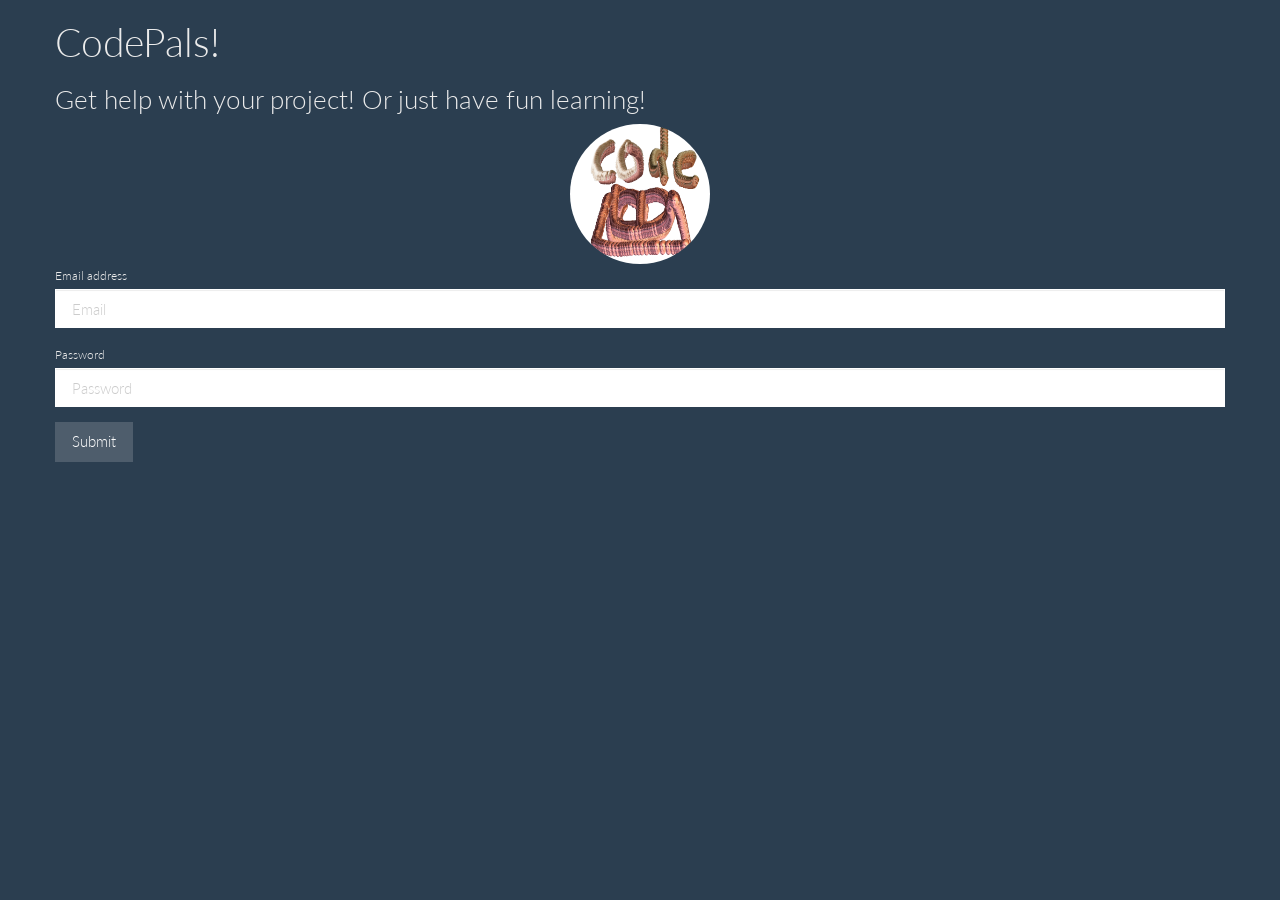
==== login.html @ e297efdf "whoop whoop centered" ====
<!DOCTYPE html>
<html lang="en">
  <head>
    <meta charset="utf-8">
    <meta http-equiv="X-UA-Compatible" content="IE=edge">
    <meta name="viewport" content="width=device-width, initial-scale=1">
    <!-- The above 3 meta tags *must* come first in the head; any other head content must come *after* these tags -->
    <title>CodeBUTTS</title>

    <!-- Bootstrap -->
    <link href="css/bootstrap.min.css" rel="stylesheet">

  </head>
  <body>
    <div class="container">
      <div class="row">
        <form>
          <h1>CodePals!</h1>
          <h3>Get help with your project! Or just have fun learning!</h3>
          <img style="height:140px;width:140px;" src="codebuttslogo.png" alt="LOGO" class="center-block img-circle">
          <div class="form-group">
           <label for="exampleInputEmail1">Email address</label>
           <input type="email" class="form-control" id="email" placeholder="Email">
          </div>
          <div class="form-group">
           <label for="exampleInputPassword1">Password</label>
           <input type="password" class="form-control" id="password" placeholder="Password">
          </div>
          <button type="submit" class="btn btn-default">Submit</button>
        </form>
      </div>
    </div>

  <!-- jQuery (necessary for Bootstrap's JavaScript plugins) -->

  <script src="https://ajax.googleapis.com/ajax/libs/jquery/1.11.3/jquery.min.js"></script>
  <!-- Include all compiled plugins (below), or include individual files as needed -->
  <script src="js/bootstrap.min.js"></script>
</body>
</html>
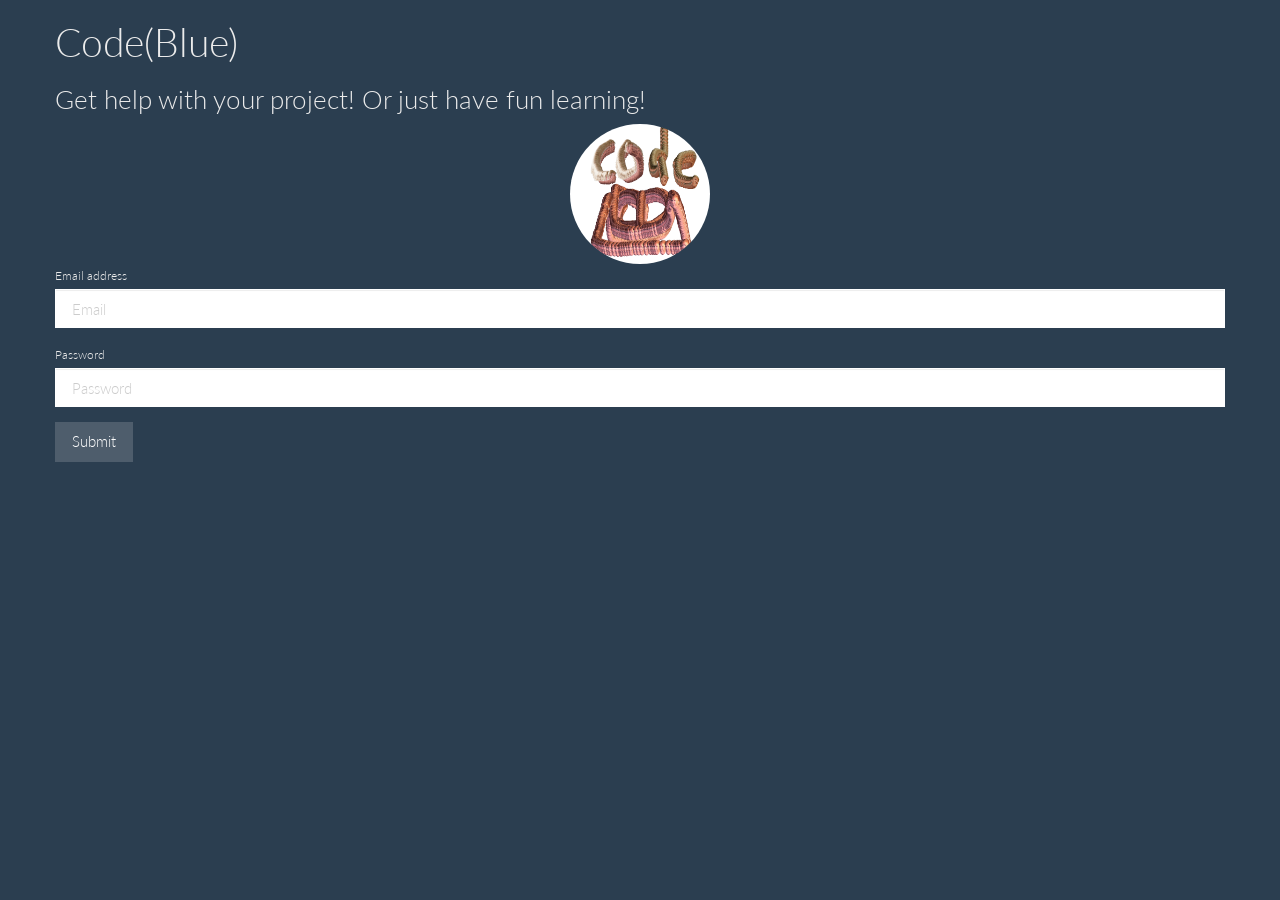
==== commit 8a035e26: "BOOM BABY" ====
--- a/login.html
+++ b/login.html
@@ -5,7 +5,7 @@
     <meta http-equiv="X-UA-Compatible" content="IE=edge">
     <meta name="viewport" content="width=device-width, initial-scale=1">
     <!-- The above 3 meta tags *must* come first in the head; any other head content must come *after* these tags -->
-    <title>CodeBUTTS</title>
+    <title>Code(Blue)</title>
 
     <!-- Bootstrap -->
     <link href="css/bootstrap.min.css" rel="stylesheet">
@@ -14,8 +14,8 @@
   <body>
     <div class="container">
       <div class="row">
-        <form>
-          <h1>CodePals!</h1>
+        <form action="main.html">
+          <h1>Code(Blue)</h1>
           <h3>Get help with your project! Or just have fun learning!</h3>
           <img style="height:140px;width:140px;" src="codebuttslogo.png" alt="LOGO" class="center-block img-circle">
           <div class="form-group">
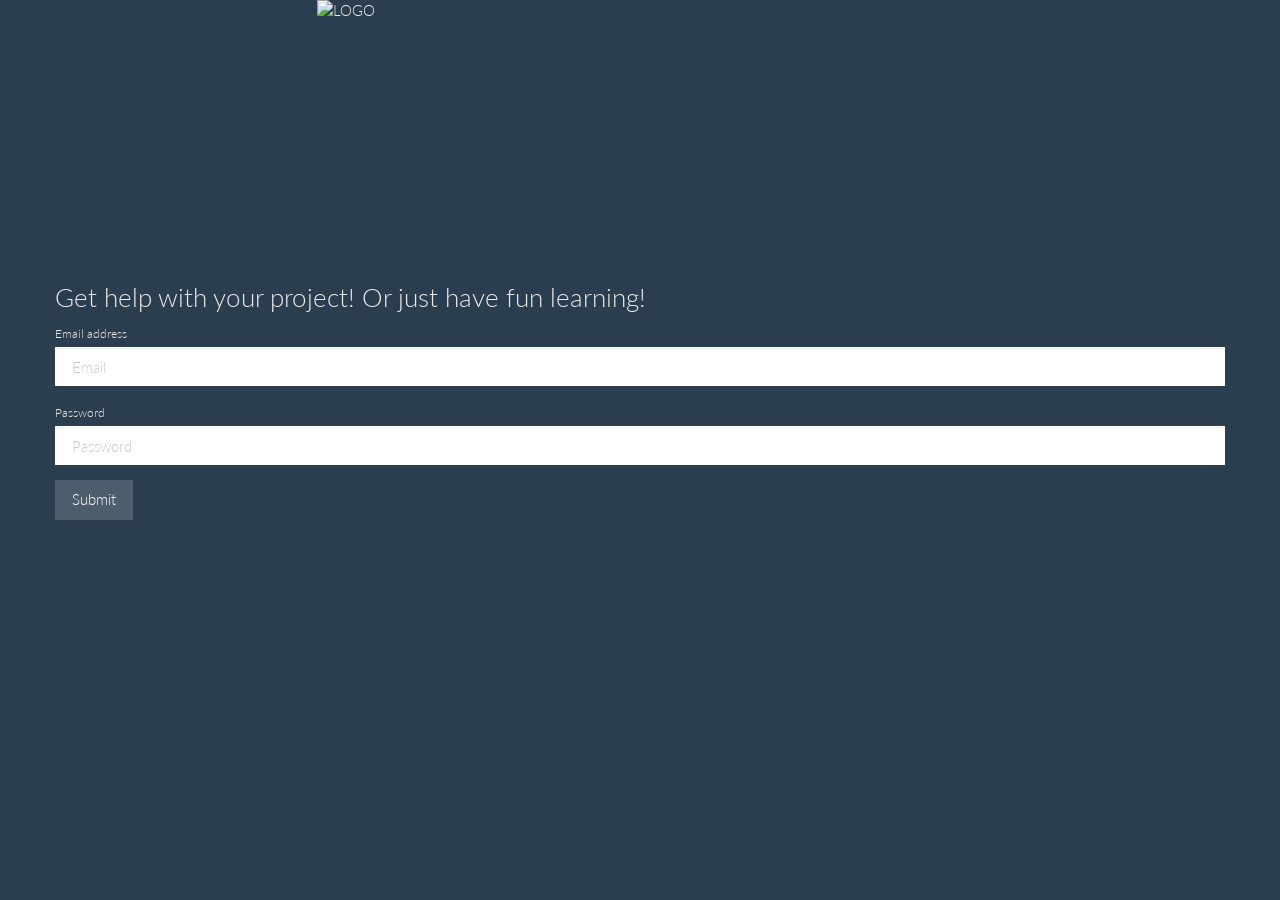
==== commit 9eb92b59: "Rebranding and login page edits" ====
--- a/login.html
+++ b/login.html
@@ -15,9 +15,8 @@
     <div class="container">
       <div class="row">
         <form action="main.html">
-          <h1>Code(Blue)</h1>
+          <img style="height:262px;width:647px;" src="code(blue)_logo.png" alt="LOGO" class="center-block">
           <h3>Get help with your project! Or just have fun learning!</h3>
-          <img style="height:140px;width:140px;" src="codebuttslogo.png" alt="LOGO" class="center-block img-circle">
           <div class="form-group">
            <label for="exampleInputEmail1">Email address</label>
            <input type="email" class="form-control" id="email" placeholder="Email">
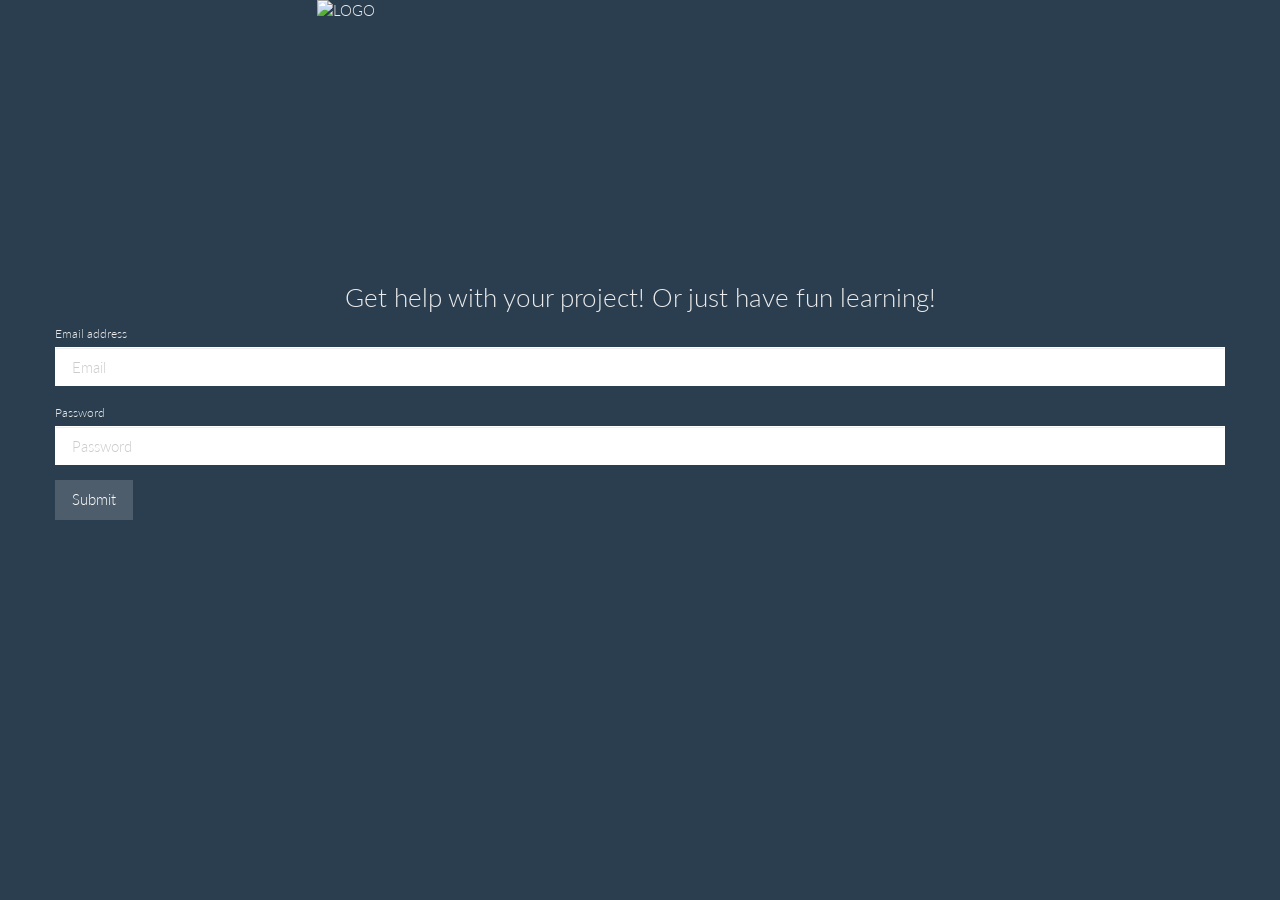
==== commit 75102e2b: "Rebranding and login page edits" ====
--- a/login.html
+++ b/login.html
@@ -16,7 +16,7 @@
       <div class="row">
         <form action="main.html">
           <img style="height:262px;width:647px;" src="code(blue)_logo.png" alt="LOGO" class="center-block">
-          <h3>Get help with your project! Or just have fun learning!</h3>
+          <h3><center>Get help with your project! Or just have fun learning!</center></center></h3>
           <div class="form-group">
            <label for="exampleInputEmail1">Email address</label>
            <input type="email" class="form-control" id="email" placeholder="Email">
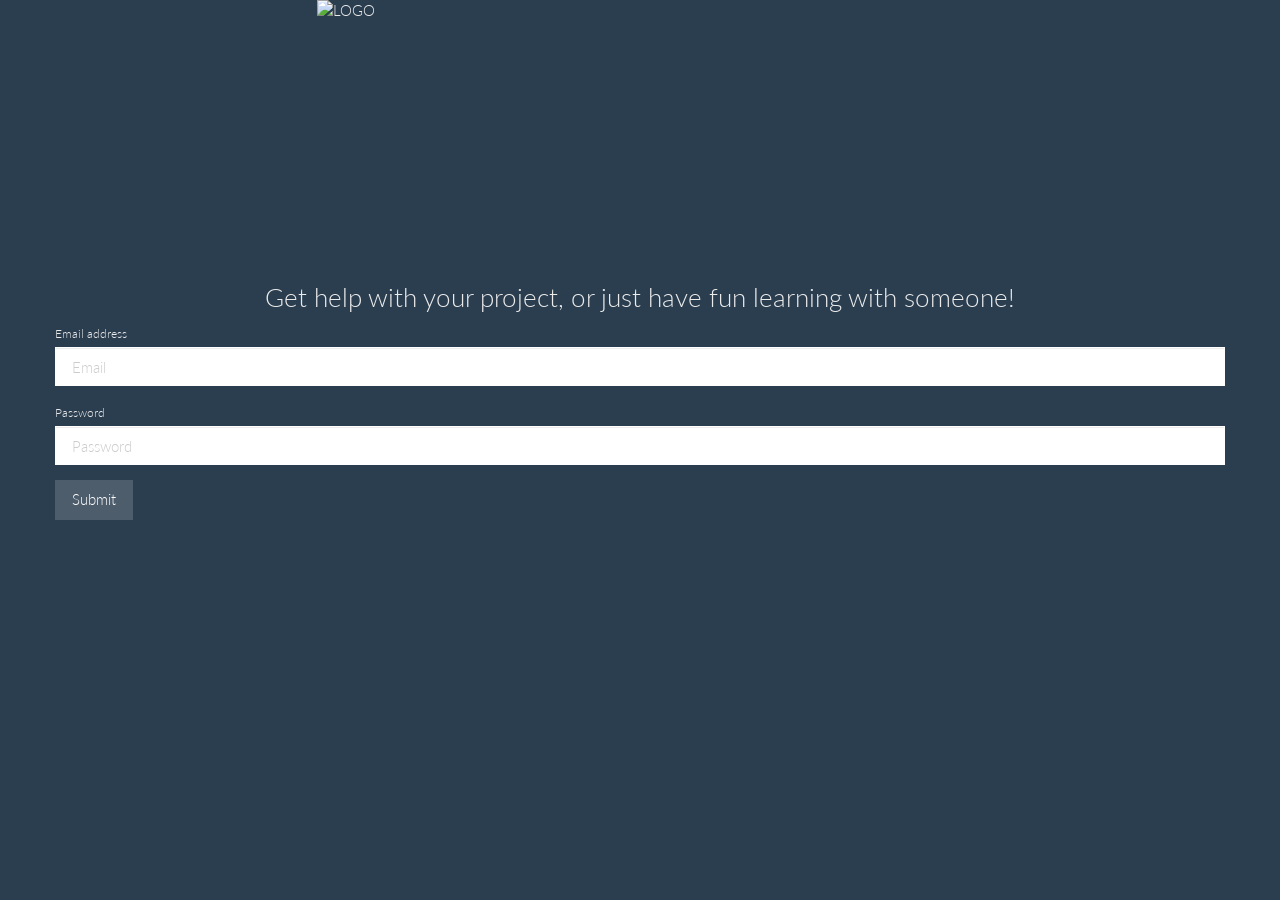
==== commit 9e75e205: "Tutorial and code stuff." ====
--- a/login.html
+++ b/login.html
@@ -16,7 +16,7 @@
       <div class="row">
         <form action="main.html">
           <img style="height:262px;width:647px;" src="code(blue)_logo.png" alt="LOGO" class="center-block">
-          <h3><center>Get help with your project! Or just have fun learning!</center></center></h3>
+          <h3><center>Get help with your project, or just have fun learning with someone!</center></center></h3>
           <div class="form-group">
            <label for="exampleInputEmail1">Email address</label>
            <input type="email" class="form-control" id="email" placeholder="Email">
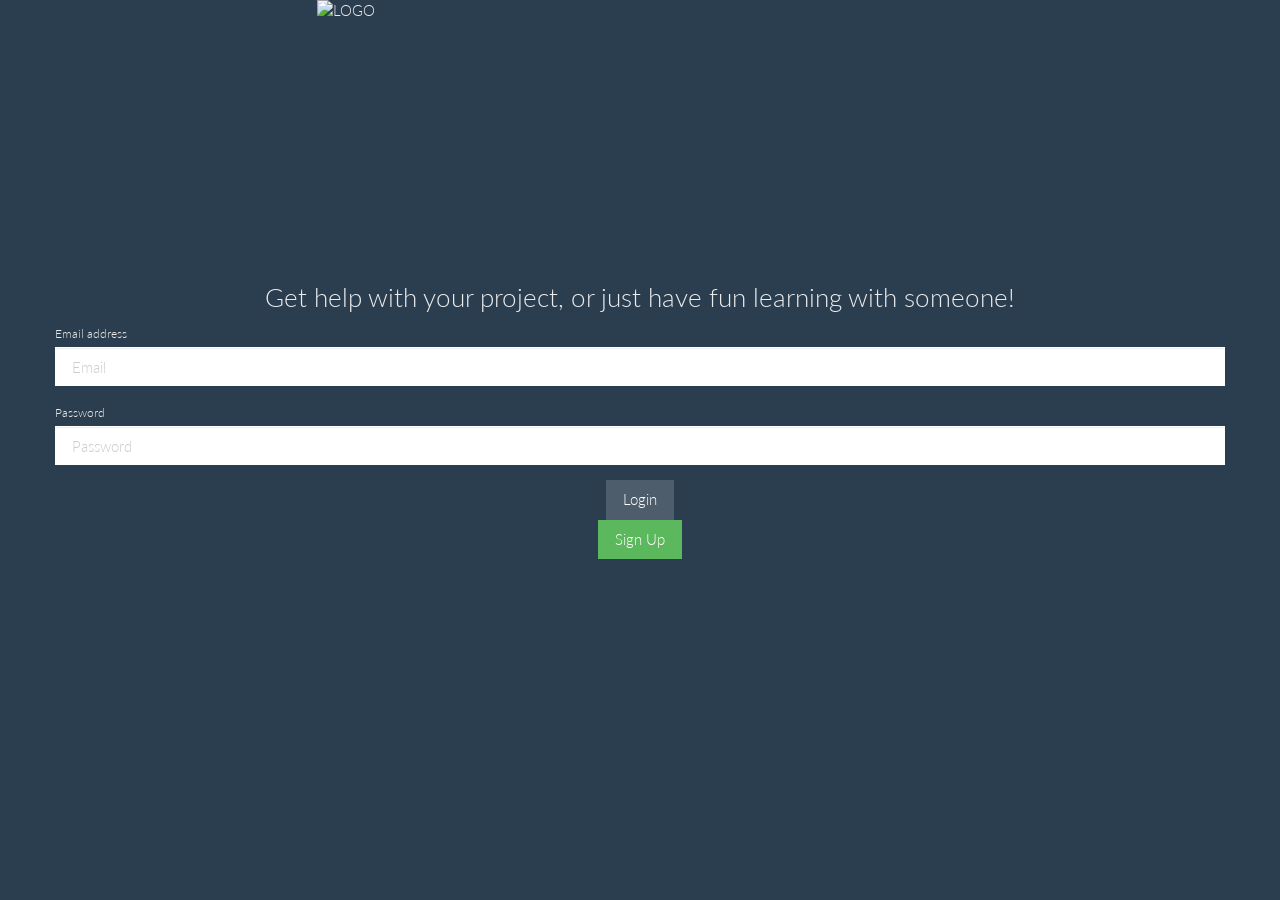
==== commit e7d3c2fb: "Sign up form added gonna make this butt look professional" ====
--- a/login.html
+++ b/login.html
@@ -25,8 +25,9 @@
            <label for="exampleInputPassword1">Password</label>
            <input type="password" class="form-control" id="password" placeholder="Password">
           </div>
-          <button type="submit" class="btn btn-default">Submit</button>
+          <button type="submit" class="btn btn-default center-block">Login</button>
         </form>
+        <center><p><a href="signup.html" class="btn btn-success">Sign Up</a></p></center>
       </div>
     </div>
 
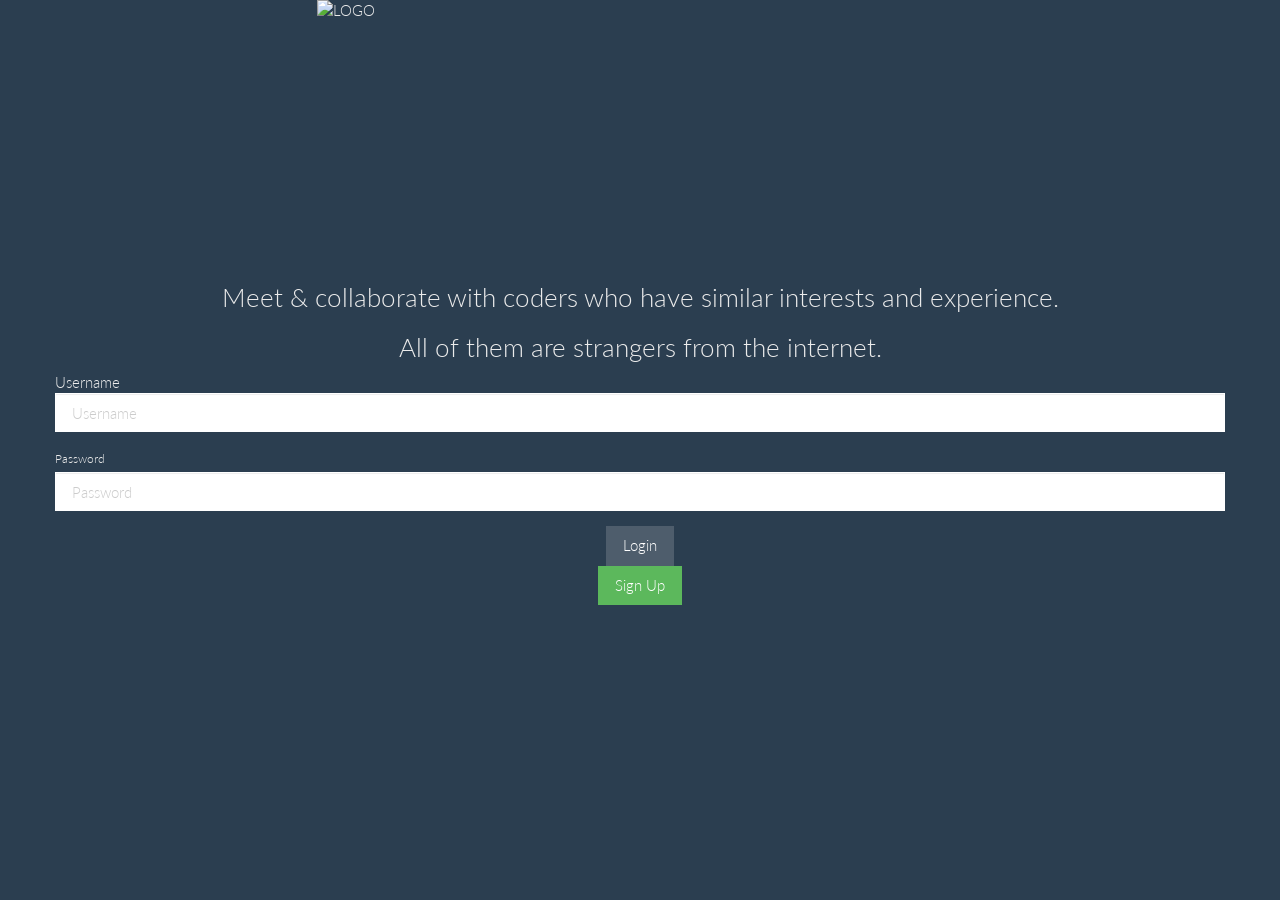
==== commit f5cb3b43: "started on login js" ====
--- a/login.html
+++ b/login.html
@@ -16,10 +16,9 @@
       <div class="row">
         <form action="main.html">
           <img style="height:262px;width:647px;" src="code(blue)_logo.png" alt="LOGO" class="center-block">
-          <h3><center>Get help with your project, or just have fun learning with someone!</center></center></h3>
-          <div class="form-group">
-           <label for="exampleInputEmail1">Email address</label>
-           <input type="email" class="form-control" id="email" placeholder="Email">
+          <h3><center>Meet & collaborate with coders who have similar interests and experience.</h3><h3><center> All of them are strangers from the internet.</center></center></h3>
+          <div class="form-group">Username</label>
+           <input type="text" class="form-control" id="username" placeholder="Username">
           </div>
           <div class="form-group">
            <label for="exampleInputPassword1">Password</label>
@@ -27,7 +26,8 @@
           </div>
           <button type="submit" class="btn btn-default center-block">Login</button>
         </form>
-        <center><p><a href="signup.html" class="btn btn-success">Sign Up</a></p></center>
+        <button id='signup' type="submit" class="btn btn-success center-block">Sign Up</button>
+
       </div>
     </div>
 
@@ -36,5 +36,32 @@
   <script src="https://ajax.googleapis.com/ajax/libs/jquery/1.11.3/jquery.min.js"></script>
   <!-- Include all compiled plugins (below), or include individual files as needed -->
   <script src="js/bootstrap.min.js"></script>
+  <script>
+    /*** Create user and start sinch for that user and save session in localStorage ***/
+
+    $('button#signup').on('click', function(event) {
+      event.preventDefault();
+      $('button#loginUser').attr('disabled', true);
+      $('button#createUser').attr('disabled', true);
+      clearError();
+
+      var signUpObj = {};
+      signUpObj.username = $('input#username').val();
+      signUpObj.password = $('input#password').val();
+
+      //Use Sinch SDK to create a new user
+      sinchClient.newUser(signUpObj, function(ticket) {
+        //On success, start the client
+        sinchClient.start(ticket, function() {
+          global_username = signUpObj.username;
+          //On success, show the UI
+          showUI();
+
+          //Store session & manage in some way (optional)
+          localStorage[sessionName] = JSON.stringify(sinchClient.getSession());
+        }).fail(handleError);
+      }).fail(handleError);
+    });
+  </script>
 </body>
 </html>
